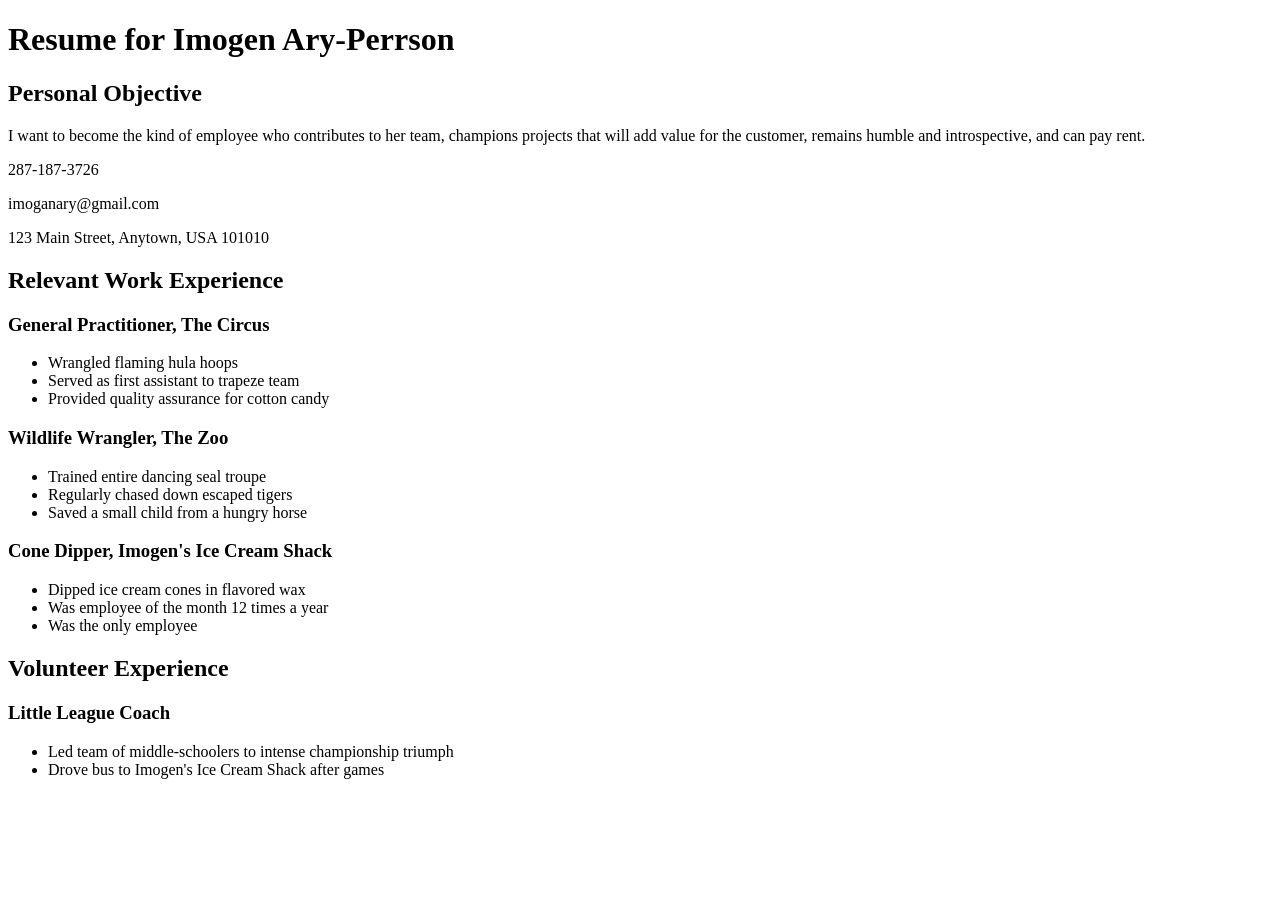
==== css/css-demo/index.html @ 50bce344 "asdf" ====
<!DOCTYPE html>
<html>
<head>
  <title>Resume</title>
  <!-- We're using Google Fonts, which you can also do on your sites, but you don't need to know how for any assessments in this unit. -->
  <link href='https://fonts.googleapis.com/css?family=Dancing+Script' rel='stylesheet' type='text/css'>
  <link rel="stylesheet" href="styles/elegant-styles.css" type="text/css">
  <link rel="stylesheet" href="styles/fixed-contact.css" type="text/css">

</head>
<body>
  <h1 id="resume-title">Resume for Imogen Ary-Perrson</h1>
  <section id="personal-objective">
    <h2>Personal Objective</h2>
    <p>I want to become the kind of employee who contributes to her team, champions projects that will add value for the customer, remains humble and introspective, and can pay rent.</p>
  </section>
  <section id="contact-info">
    <p>287-187-3726</p>
    <p>imoganary@gmail.com</p>
    <p>123 Main Street, Anytown, USA 101010</p>
  </section>

  <section id="work-experience">
    <h2 class="experience-category">Relevant Work Experience</h2>
    <section class="job">
      <h3>General Practitioner, The Circus</h3>
      <ul>
        <li>Wrangled flaming hula hoops</li>
        <li>Served as first assistant to trapeze team</li>
        <li class="featured">Provided quality assurance for cotton candy</li>
      </ul>
    </section>
    <section class="job">
      <h3>Wildlife Wrangler, The Zoo</h3>
      <ul>
        <li>Trained entire dancing seal troupe</li>
        <li>Regularly chased down escaped tigers</li>
        <li class="featured">Saved a small child from a hungry horse</li>
      </ul>
    </section>
    <section class="job">
      <h3>Cone Dipper, Imogen's Ice Cream Shack</h3>
      <ul>
        <li>Dipped ice cream cones in flavored wax</li>
        <li class="featured">Was employee of the month 12 times a year</li>
        <li>Was the only employee</li>
      </ul>
    </section>
  </section>

  <section id="volunteer-experience">
    <h2 class="experience-category">Volunteer Experience</h1>
    <section class="volunteer-gig">
      <h3>Little League Coach</h3>
      <ul>
        <li>Led team of middle-schoolers to intense championship triumph</li>
        <li>Drove bus to Imogen's Ice Cream Shack after games</li>
      </ul>
    </section>
  </section>
</body>
</html>
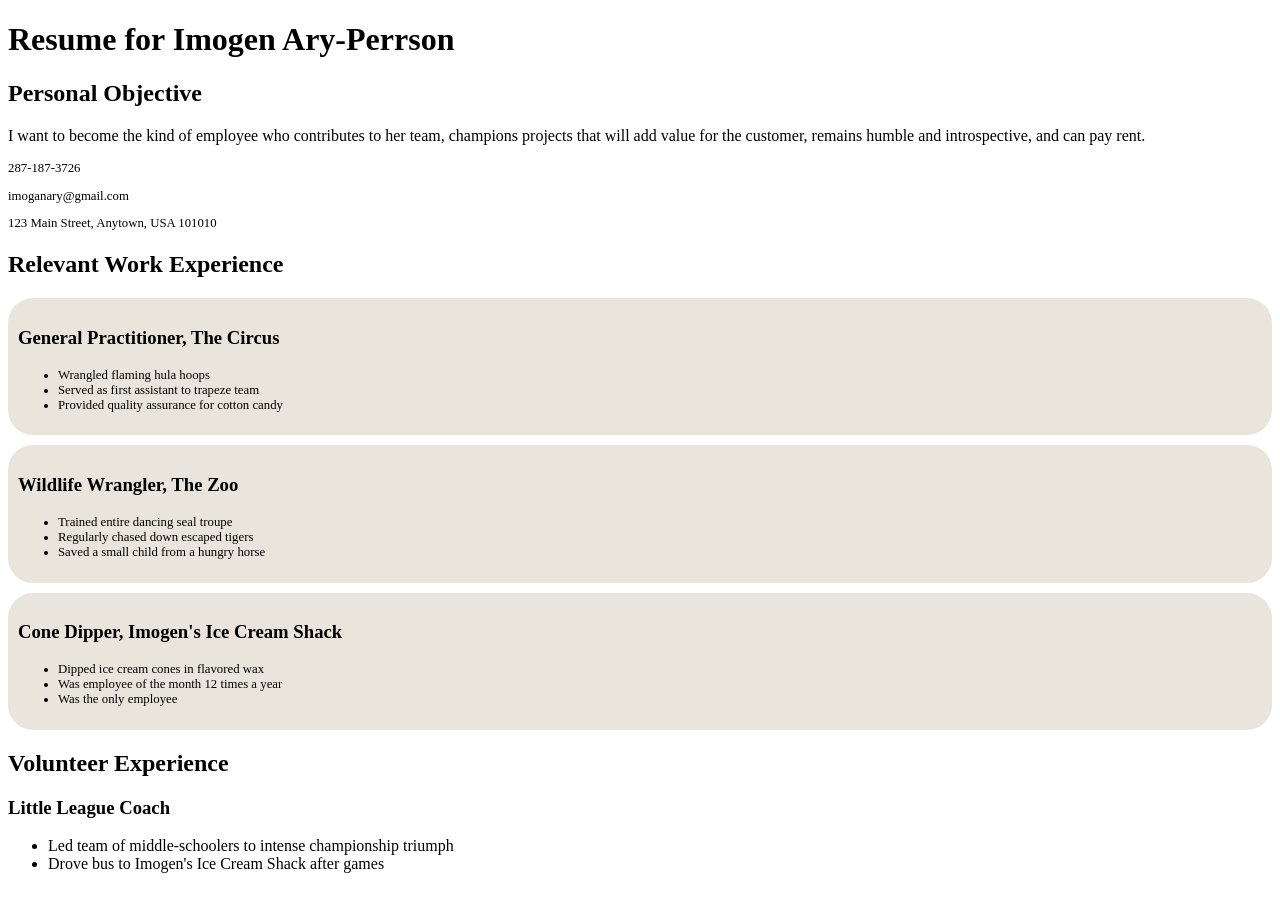
==== commit 0121ce36: "add practice.css to modify the various elements in index" ====
--- a/css/css-demo/index.html
+++ b/css/css-demo/index.html
@@ -1,54 +1,59 @@
 <!DOCTYPE html>
 <html>
-<head>
-  <title>Resume</title>
-  <!-- We're using Google Fonts, which you can also do on your sites, but you don't need to know how for any assessments in this unit. -->
-  <link href='https://fonts.googleapis.com/css?family=Dancing+Script' rel='stylesheet' type='text/css'>
-  <link rel="stylesheet" href="styles/elegant-styles.css" type="text/css">
-  <link rel="stylesheet" href="styles/fixed-contact.css" type="text/css">
 
-</head>
-<body>
-  <h1 id="resume-title">Resume for Imogen Ary-Perrson</h1>
-  <section id="personal-objective">
+    <head>
+        <title>Resume</title>
+        <!-- We're using Google Fonts, which you can also do on your sites, but you don't need to know how for any assessments in this unit. -->
+        <link href='https://fonts.googleapis.com/css?family=Dancing+Script' rel='stylesheet' type='text/css'>
+        <link rel="stylesheet" href="styles/elegant-styles.css" type="text/css">
+        <link rel="stylesheet" href="styles/fixed-contact.css" type="text/css">
+        <link rel="stylesheet" href="styles/practice.css" type="text/css">
+
+
+
+    </head>
+
+    <body>
+        <h1 id="resume-title">Resume for Imogen Ary-Perrson</h1>
+        <section id="personal-objective">
     <h2>Personal Objective</h2>
     <p>I want to become the kind of employee who contributes to her team, champions projects that will add value for the customer, remains humble and introspective, and can pay rent.</p>
   </section>
-  <section id="contact-info">
+        <section id="contact-info">
     <p>287-187-3726</p>
     <p>imoganary@gmail.com</p>
     <p>123 Main Street, Anytown, USA 101010</p>
   </section>
 
-  <section id="work-experience">
+        <section id="work-experience">
     <h2 class="experience-category">Relevant Work Experience</h2>
     <section class="job">
       <h3>General Practitioner, The Circus</h3>
-      <ul>
+      <ul class="list-small">
         <li>Wrangled flaming hula hoops</li>
         <li>Served as first assistant to trapeze team</li>
         <li class="featured">Provided quality assurance for cotton candy</li>
       </ul>
     </section>
-    <section class="job">
+        <section class="job">
       <h3>Wildlife Wrangler, The Zoo</h3>
-      <ul>
+      <ul class="list-small">
         <li>Trained entire dancing seal troupe</li>
         <li>Regularly chased down escaped tigers</li>
         <li class="featured">Saved a small child from a hungry horse</li>
       </ul>
     </section>
-    <section class="job">
+        <section class="job">
       <h3>Cone Dipper, Imogen's Ice Cream Shack</h3>
-      <ul>
+      <ul class="list-small">
         <li>Dipped ice cream cones in flavored wax</li>
         <li class="featured">Was employee of the month 12 times a year</li>
         <li>Was the only employee</li>
       </ul>
     </section>
-  </section>
+        </section>
 
-  <section id="volunteer-experience">
+        <section id="volunteer-experience">
     <h2 class="experience-category">Volunteer Experience</h1>
     <section class="volunteer-gig">
       <h3>Little League Coach</h3>
@@ -57,6 +62,7 @@
         <li>Drove bus to Imogen's Ice Cream Shack after games</li>
       </ul>
     </section>
-  </section>
-</body>
-</html>+        </section>
+    </body>
+
+</html>
--- a/css/css-demo/styles/practice.css
+++ b/css/css-demo/styles/practice.css
@@ -0,0 +1,16 @@
+#contact-info {
+    font-size: .8em;
+}
+
+.job {
+    background-color: #e9e5dc;
+    padding-top: 10px;
+    padding-bottom: 10px;
+    padding-left: 10px;
+    border-radius: 25px;
+    margin-bottom: 10px;
+}
+
+.list-small {
+    font-size: .8em;
+}
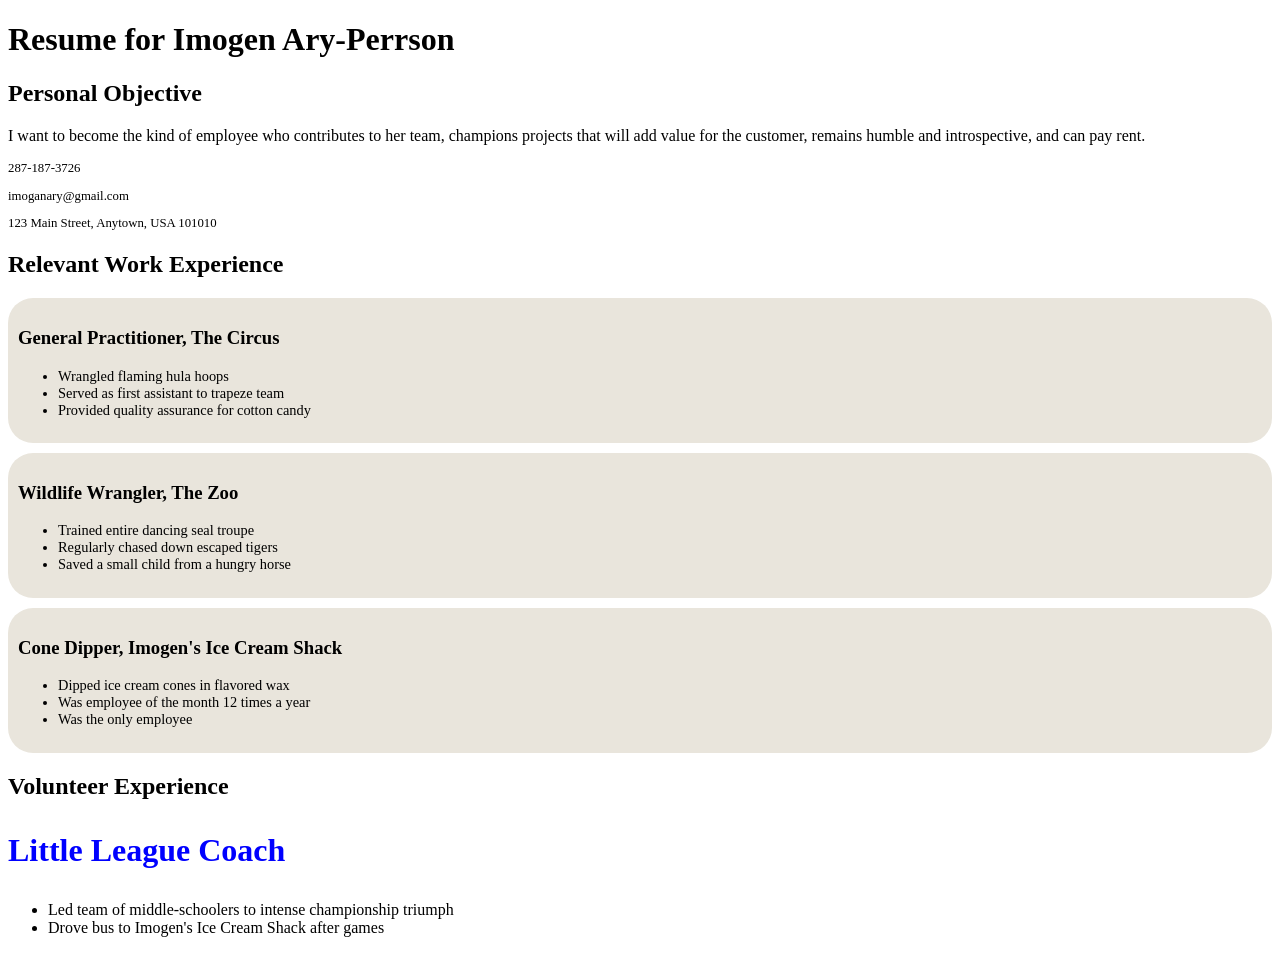
==== commit cab0b2e8: "added release 2 and modified the index accordingly" ====
--- a/css/css-demo/index.html
+++ b/css/css-demo/index.html
@@ -29,7 +29,7 @@
     <h2 class="experience-category">Relevant Work Experience</h2>
     <section class="job">
       <h3>General Practitioner, The Circus</h3>
-      <ul class="list-small">
+      <ul class="list-small" id="test">
         <li>Wrangled flaming hula hoops</li>
         <li>Served as first assistant to trapeze team</li>
         <li class="featured">Provided quality assurance for cotton candy</li>
--- a/css/css-demo/styles/practice.css
+++ b/css/css-demo/styles/practice.css
@@ -1,6 +1,8 @@
 #contact-info {
     font-size: .8em;
 }
+
+
 
 .job {
     background-color: #e9e5dc;
@@ -14,3 +16,25 @@
 .list-small {
     font-size: .8em;
 }
+
+/*Release 3.1*/
+.list-small {
+    font-size: .9em;
+    /*cascading element. 
+    The browser renders from top to bottom,
+    the browser will make changes based on how specific
+    certain rulesets are. ids' will be more specific than class,
+    so it's modifications will be the one applied*/
+}
+
+/*Release 3.2*/
+h3:hover {
+color: red;
+}
+
+section.volunteer-gig > h3 {
+
+font-size: 2em;
+color: blue;
+
+}
